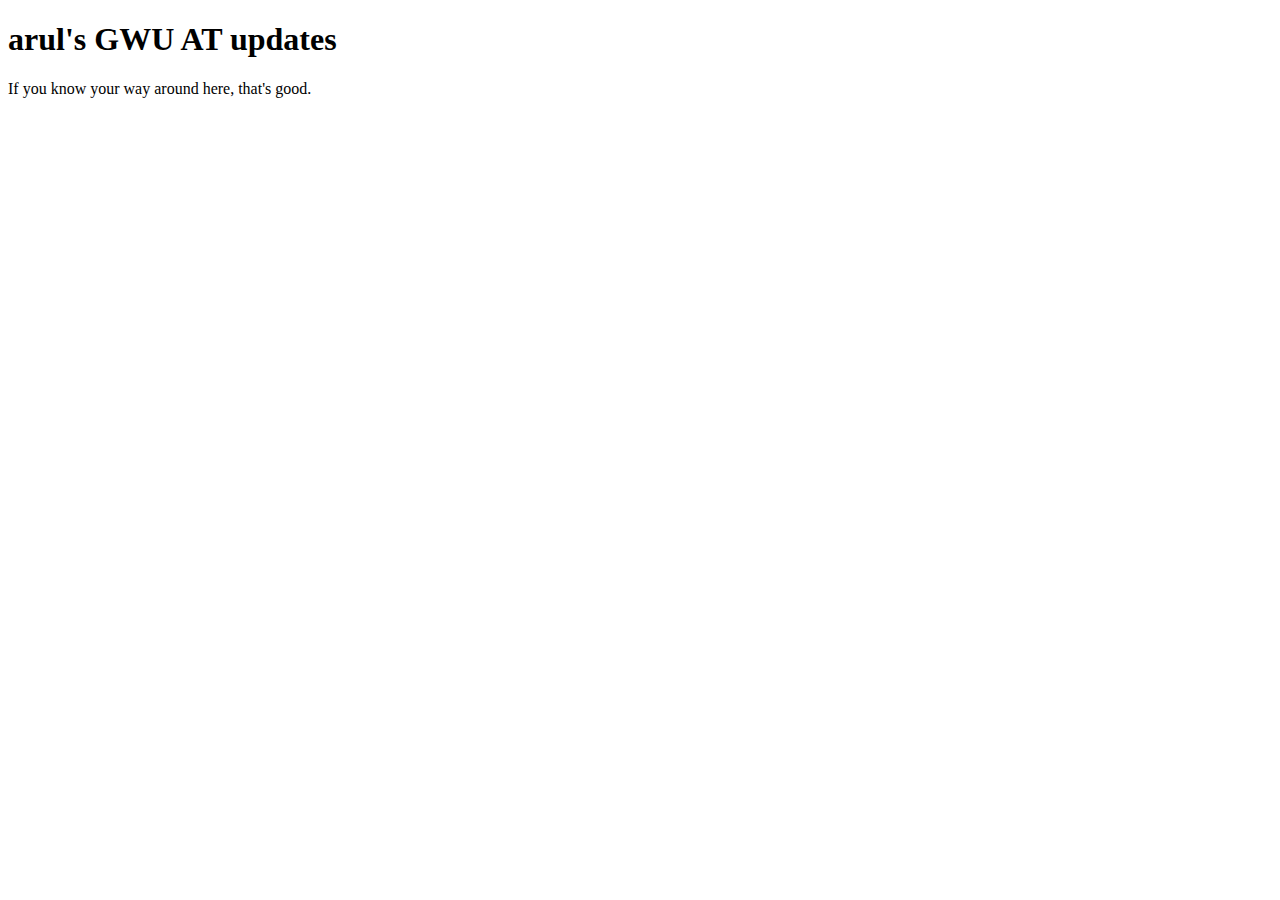
==== gwu/index.html @ 305594c7 "Moved stuff around" ====
<!DOCTYPE html> 
<html> 
<head>
  <meta charset="UTF-8">
  <title>arul's GWU AT updates</title>
  <meta name="viewport" content="width=device-width, initial-scale=1">
  <link href='http://fonts.googleapis.com/css?family=Kreon' rel='stylesheet' type='text/css'>
  <link rel="stylesheet" type="text/css" href="/arulstyle.css">
</head> 
<body> 
<h1>arul's GWU AT updates</h1>
<p>If you know your way around here, that's good.</p>
</body>
</html>
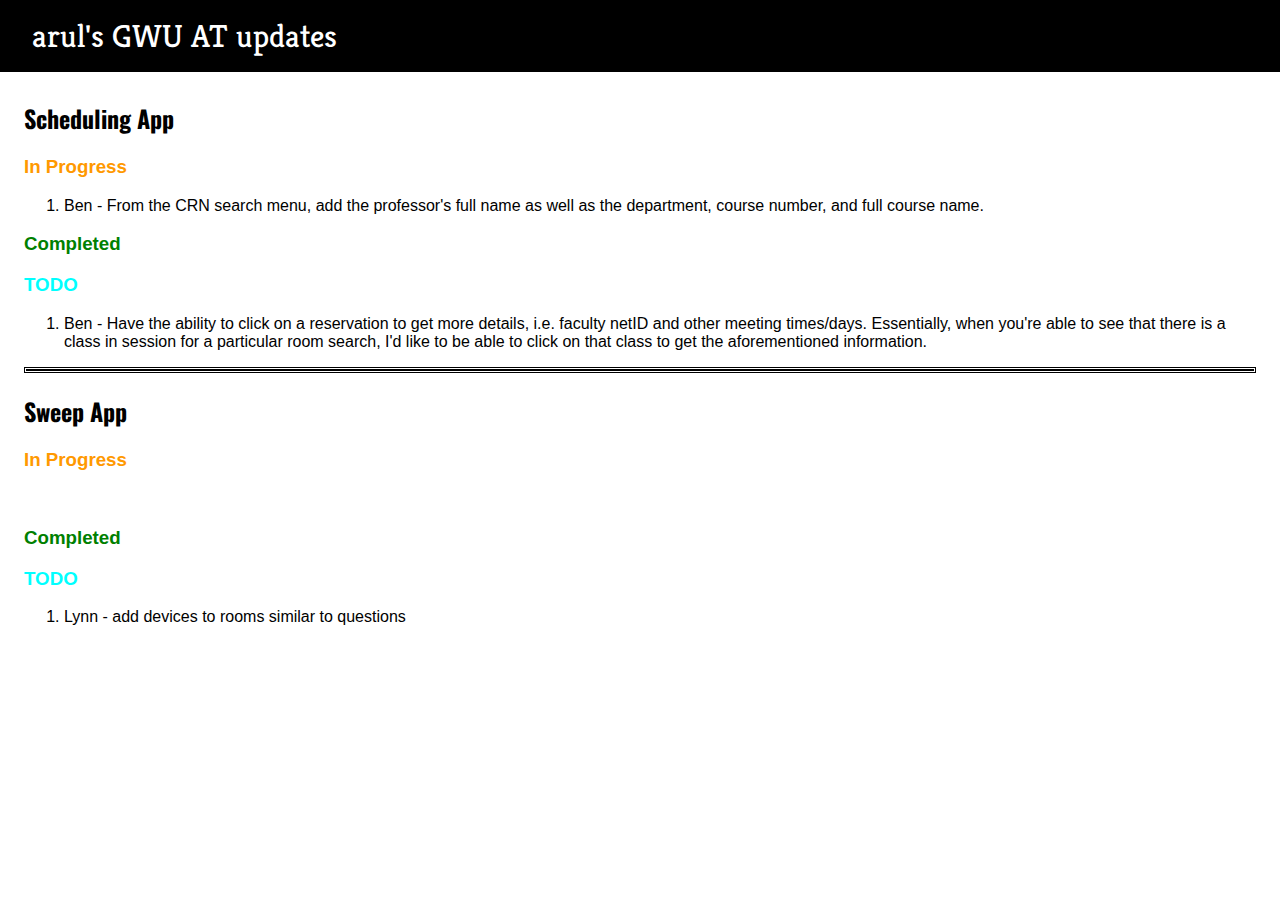
==== commit 944f7b2d: "Updates" ====
--- a/gwu/index.html
+++ b/gwu/index.html
@@ -4,12 +4,43 @@
   <meta charset="UTF-8">
   <title>arul's GWU AT updates</title>
   <meta name="viewport" content="width=device-width, initial-scale=1">
-  <link href='http://fonts.googleapis.com/css?family=Kreon' rel='stylesheet' type='text/css'>
-  <link rel="stylesheet" type="text/css" href="/arulstyle.css">
+  <link href='http://fonts.googleapis.com/css?family=Kreon|Oswald:400' rel='stylesheet' type='text/css'>
+  <link rel="stylesheet" type="text/css" href="../arulstyle.css">
 </head> 
 <body> 
 <h1>arul's GWU AT updates</h1>
-<p>If you know your way around here, that's good.</p>
+<div id="body">
+
+  <h2>Scheduling App</h2>
+  <h3 class="inprogress">In Progress</h3>
+  <ol>
+    <li>
+      Ben - From the CRN search menu, add the professor's full name as well as the department, course number, and full course name.
+    </li>
+  </ol>
+  <h3 class="completed">Completed</h3>
+  <ol>
+  </ol>
+  <h3 class="todo">TODO</h3>
+  <ol>
+    <li>Ben - Have the ability to click on a reservation to get more details, i.e. faculty netID and other meeting times/days.  Essentially, when you're able to see that there is a class in session for a particular room search, I'd like to be able to click on that class to get the aforementioned information.</li>
+  </ol>
+
+  <hr style="border:3px double black">
+
+  <h2>Sweep App</h2>
+  <h3 class="inprogress">In Progress</h3>
+  <pre>
+  </pre>
+  <h3 class="completed">Completed</h3>
+  <ol>
+  </ol>
+  <h3 class="todo">TODO</h3>
+  <ol>
+    <li>Lynn - add devices to rooms similar to questions</li>
+  </ol>
+</div>
+
 </body>
 </html>
 
--- a/arulstyle.css
+++ b/arulstyle.css
@@ -0,0 +1,34 @@
+html, body {
+  margin: 0;
+  padding: 0;
+  font-family: Arial, helvetica;
+}
+h1 {
+  margin: 0;
+  padding: 0.5em 1em;
+  font-family: 'Kreon', serif;
+  font-weight: 400;
+  background: black;
+  color: white;
+}
+h2 {
+  font-family: 'Oswald', sans-serif;
+}
+h3 {
+  font-family: Arial, Helvetica;
+}
+h3.inprogress {
+  color: #ff9900;
+}
+h3.completed {
+  color: green;
+}
+h3.todo {
+  color: aqua;
+}
+#body {
+  padding: 0.5em 1.5em;
+}
+pre {
+  font-family: monospace, courier;
+}
